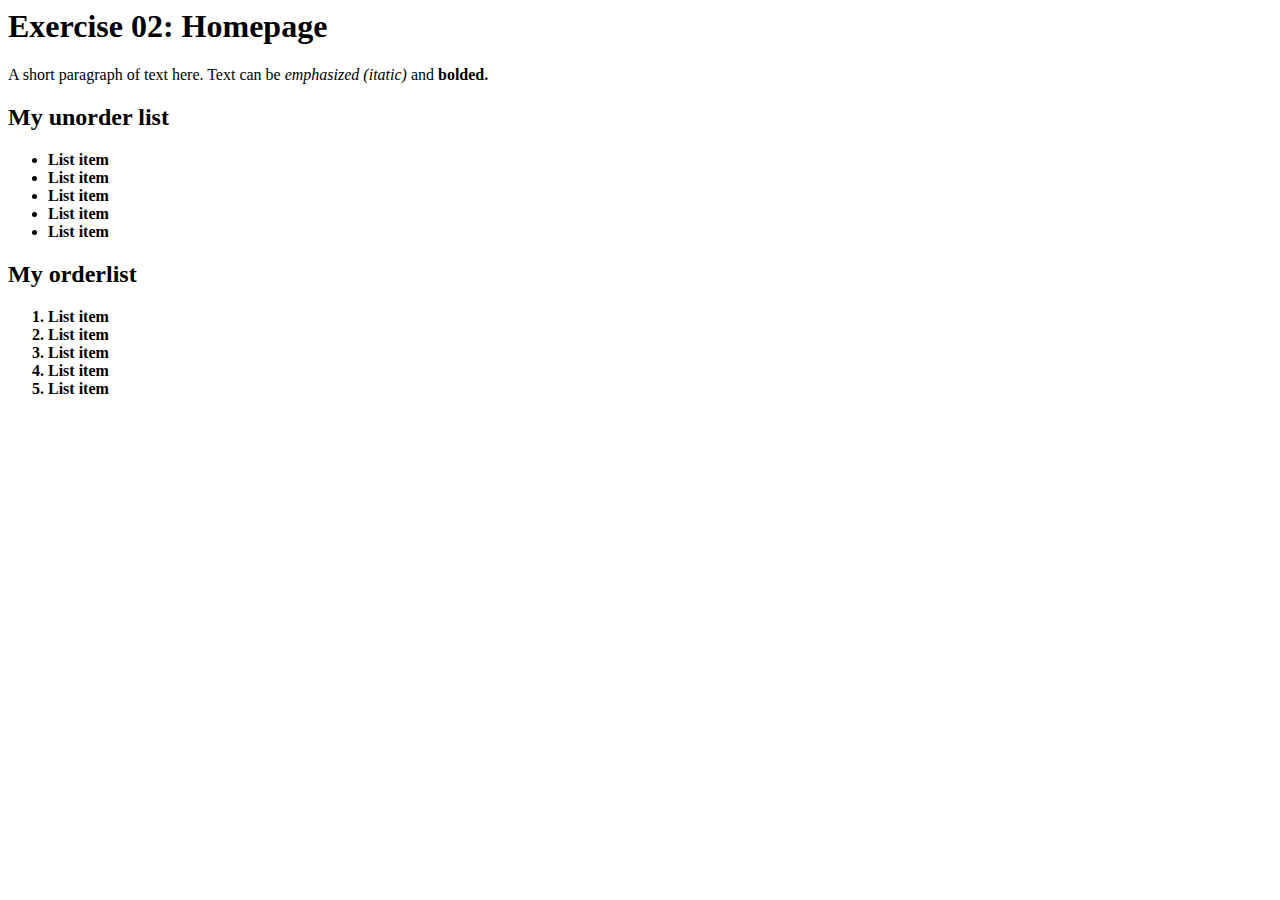
==== index.html @ ce2f28c2 "Create index.html" ====
<!<!DOCTYPE html>
<html>
 <head>
   <title>Exercise 02: Homepage</title>
</head>
<body>
  <h1>Exercise 02: Homepage</h1>
  <p>A short paragraph of text here. Text can be <em>emphasized (itatic)</em>
  and <strong>bolded</<strong>.</p>
  <h2>My unorder list</h2>
  <ul>
    <li>List item</li>
    <li>List item</li>
    <li>List item</li>
    <li>List item</li>
    <li>List item</li>
   </ul>
   <h2>My orderlist</h2>
   <ol>
   <li>List item</li>
   <li>List item</li>
   <li>List item</li>
   <li>List item</li>
   <li>List item</li>
 </ol>
  </body>
</html>
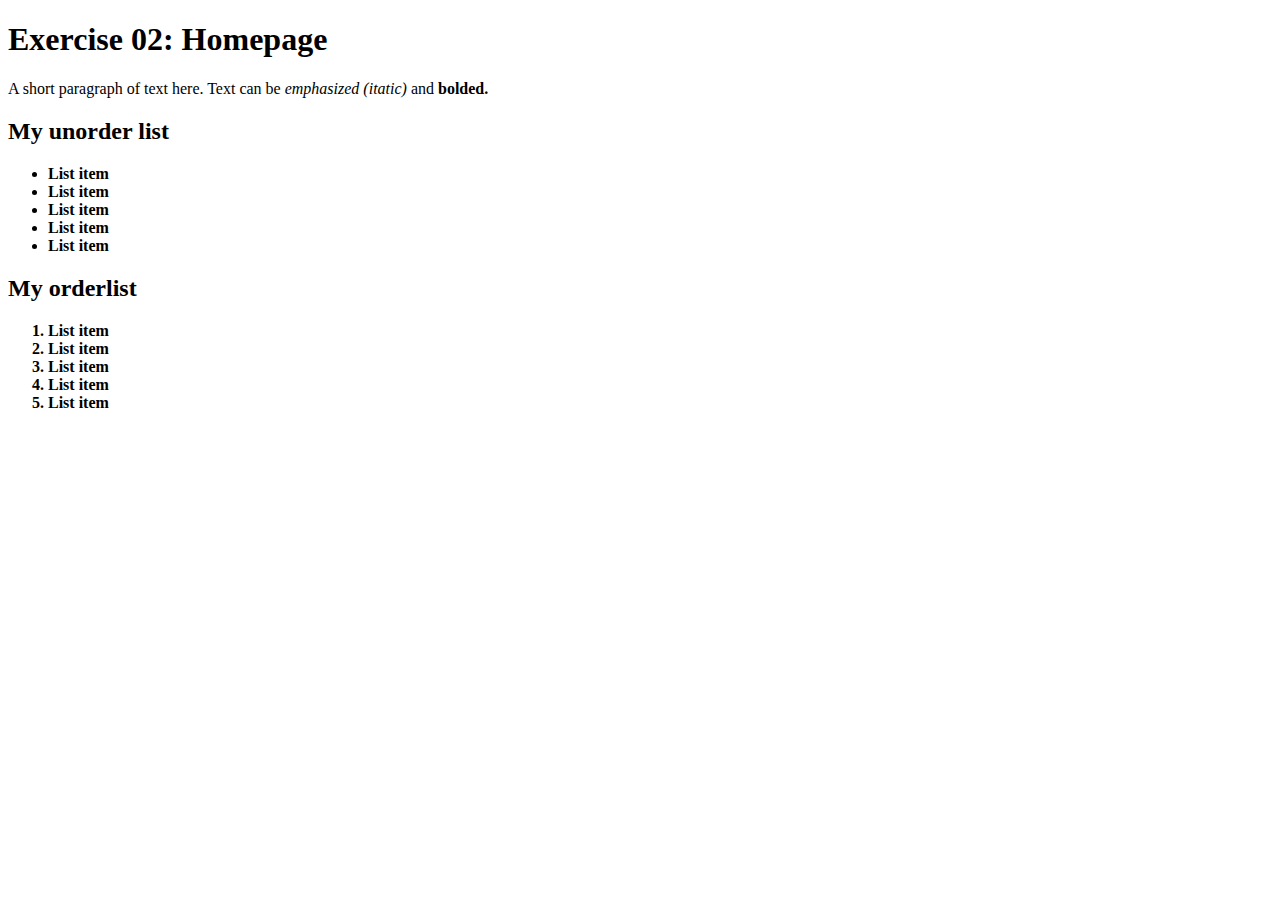
==== commit 1aae1453: "Update index.html" ====
--- a/index.html
+++ b/index.html
@@ -1,4 +1,4 @@
-  <!<!DOCTYPE html>
+  <!DOCTYPE html>
 <html>
  <head>
    <title>Exercise 02: Homepage</title>
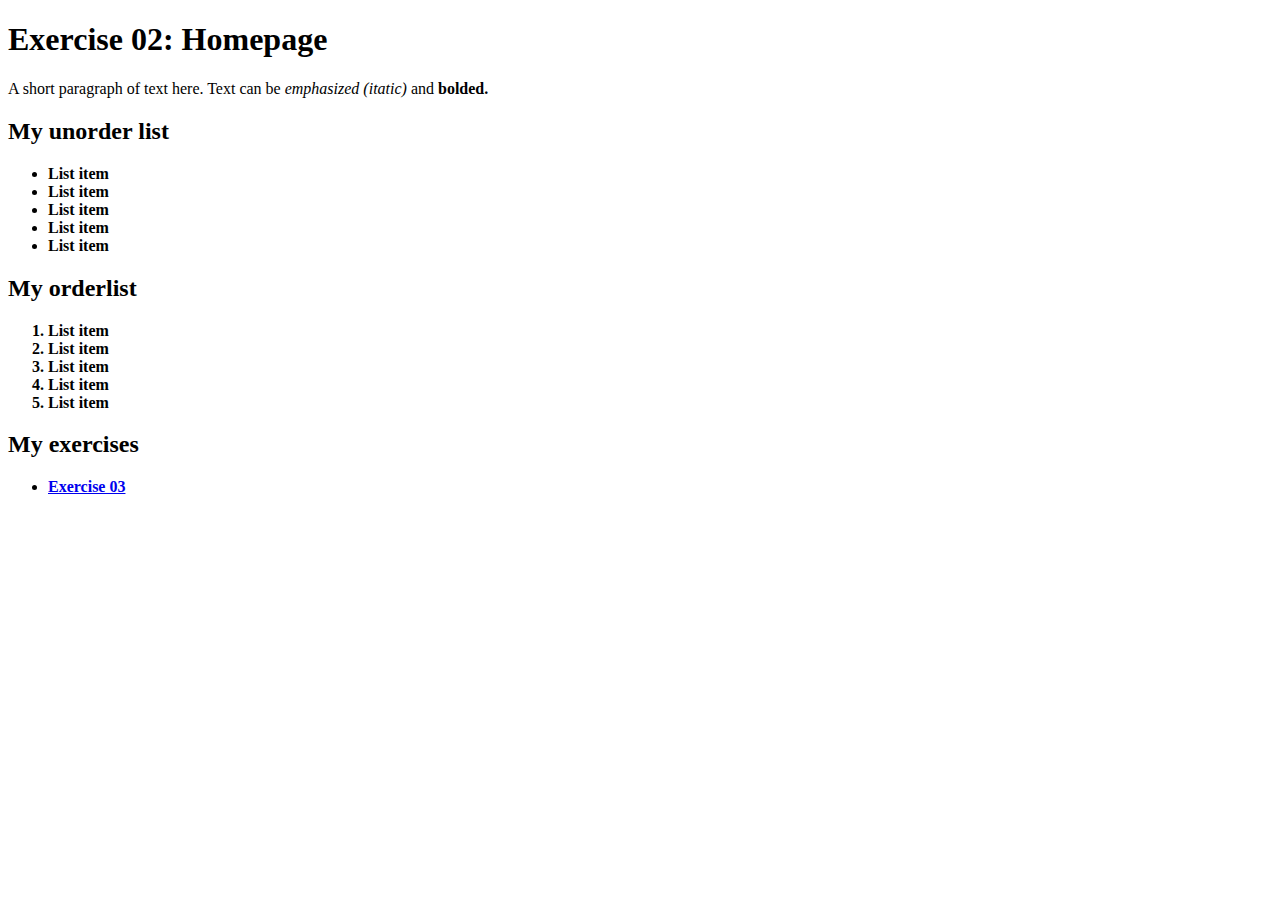
==== commit cfa3d13d: "add new exercises03; link to exercise03 from index" ====
--- a/index.html
+++ b/index.html
@@ -23,5 +23,10 @@
    <li>List item</li>
    <li>List item</li>
  </ol>
-  </body>
+
+ <h2>My exercises</h2>
+ <ul>
+   <li><a href="exercises/exercises03.html">Exercise 03</a></li>
+
+     </body>
 </html>
